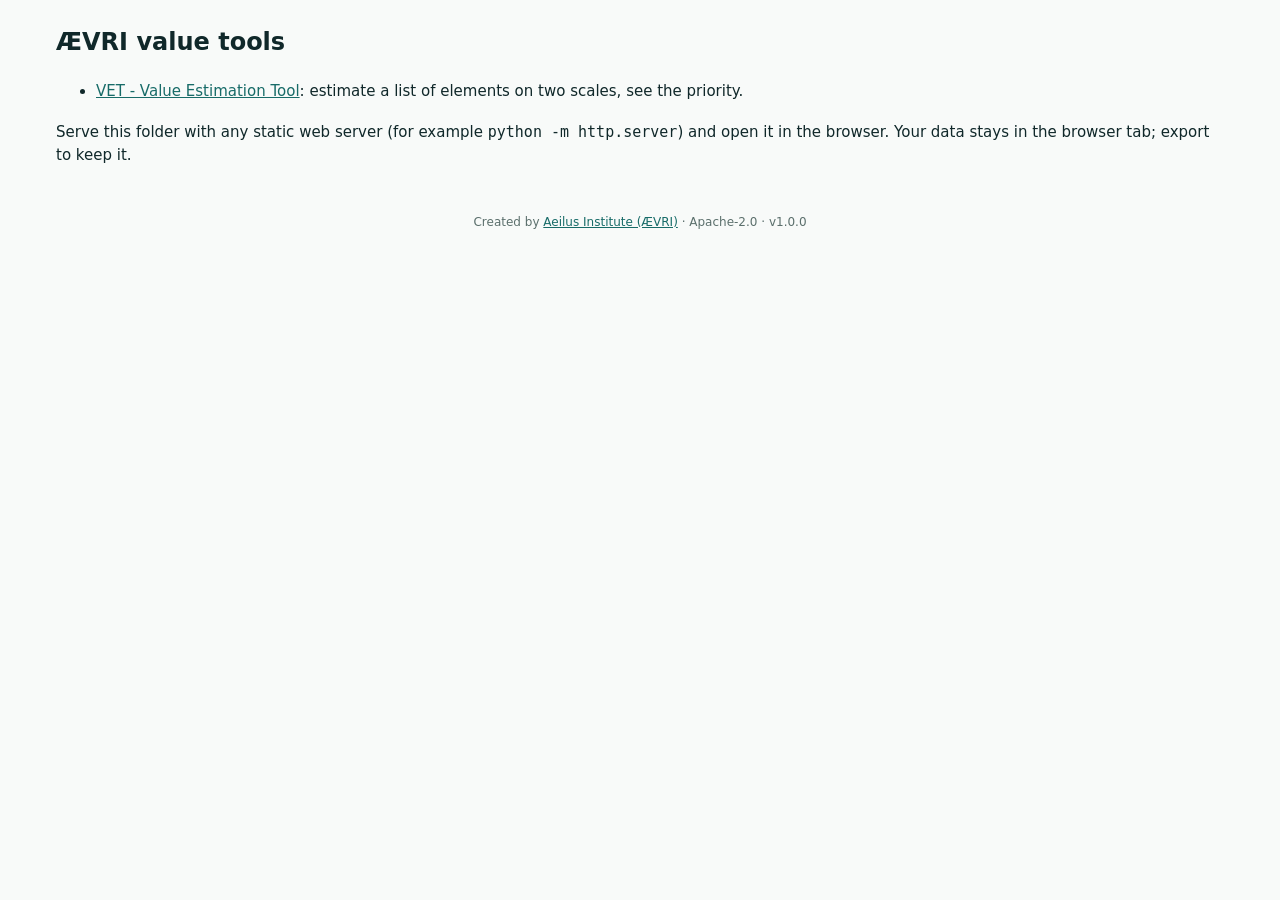
==== index.html @ a3262f16 "Release 1.0.0 Standalone package of the ÆVRI value tool, as published on https://aeilus.institute/to" ====
<!DOCTYPE html>
<html lang="en">
<head>
<meta charset="utf-8">
<meta name="viewport" content="width=device-width, initial-scale=1">
<title>ÆVRI value tools</title>
<script>/* I18N-2: ?lang=ru, else the browser language */document.documentElement.lang=(new URLSearchParams(location.search).get("lang")||navigator.language||"en").slice(0,2);</script>
<link rel="stylesheet" href="assets/base.css">
</head>
<body>
<main class="pk-main">
<h1 class="pk-h1">ÆVRI value tools</h1>
<ul class="pk-list"><li><a href="vet/">VET - Value Estimation Tool</a>: estimate a list of elements on two scales, see the priority.</li></ul>
<p>Serve this folder with any static web server (for example <code>python -m http.server</code>) and open it in the browser. Your data stays in the browser tab; export to keep it.</p>
</main>
<footer class="pk-foot">Created by <a href="https://aeilus.institute/tools/" target="_blank" rel="noopener">Aeilus Institute (ÆVRI)</a> · Apache-2.0 · v1.0.0</footer>
</body>
</html>
---- assets/base.css ----
/* Standalone pages of the ÆVRI value tools: the institute's colour tokens, a plain page around the editor. */
:root{--av-line:#d9e2df;--av-ink:#10282a;--av-muted:#5b6f6c;--av-accent:#176B68;--av-soft:#e7f2f0;--av-surface:#fff;--av-paper:#fff}
*{box-sizing:border-box}
body{margin:0;background:#f8faf9;color:#10282a;font:15px/1.5 Inter,"Segoe UI",system-ui,-apple-system,sans-serif}
a{color:#176B68}
.pk-main{max-width:1200px;margin:0 auto;padding:16px}
.pk-wide{max-width:none}
.pk-h1{font-size:24px;margin:8px 0 16px}
.pk-list{line-height:2}
.pk-foot{padding:16px;text-align:center;font-size:12px;color:#5b6f6c}
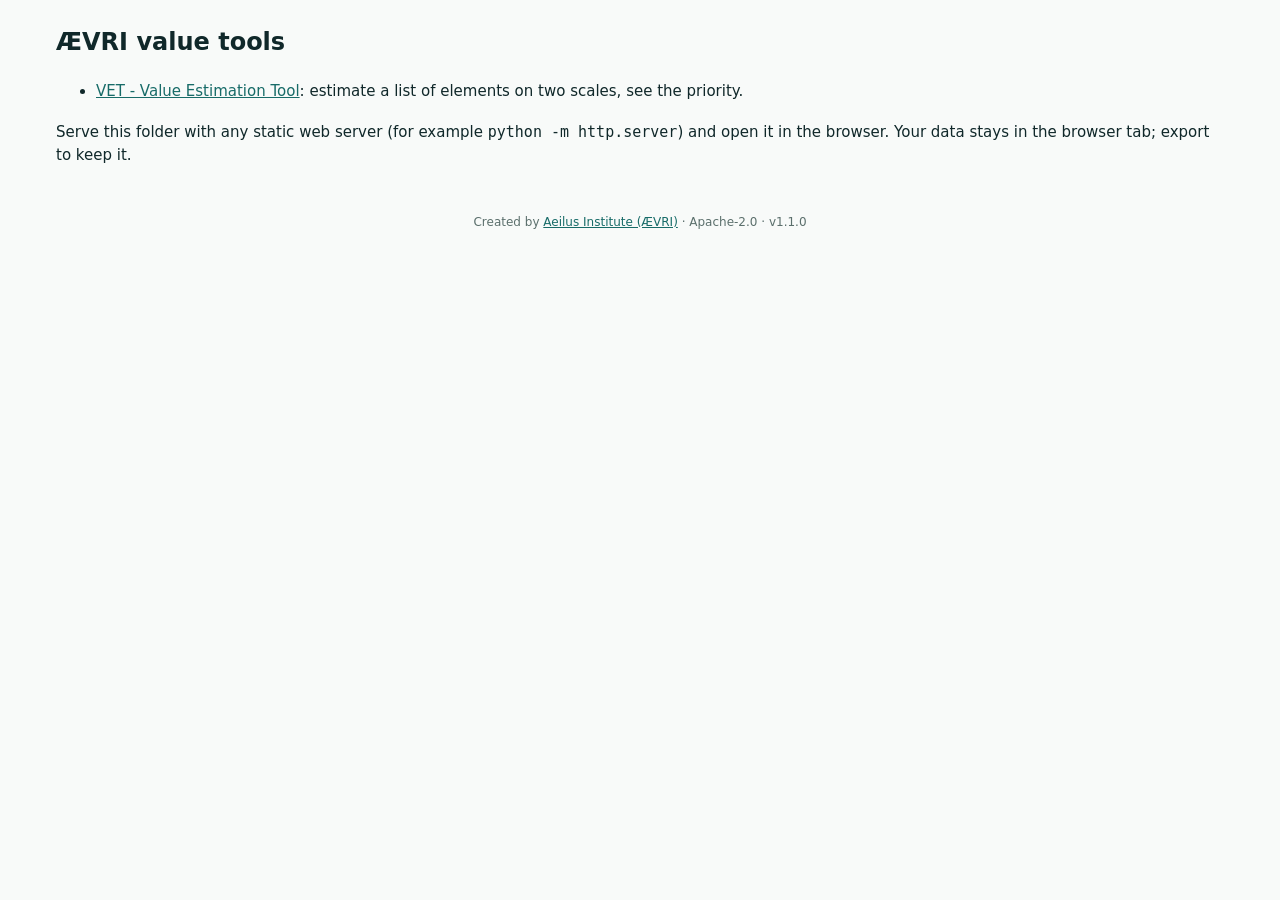
==== commit e7f2025d: "Release 1.1.0 Excel import and export, PNG and SVG, schema check on import, helpers (references, met" ====
--- a/index.html
+++ b/index.html
@@ -13,6 +13,6 @@
 <ul class="pk-list"><li><a href="vet/">VET - Value Estimation Tool</a>: estimate a list of elements on two scales, see the priority.</li></ul>
 <p>Serve this folder with any static web server (for example <code>python -m http.server</code>) and open it in the browser. Your data stays in the browser tab; export to keep it.</p>
 </main>
-<footer class="pk-foot">Created by <a href="https://aeilus.institute/tools/" target="_blank" rel="noopener">Aeilus Institute (ÆVRI)</a> · Apache-2.0 · v1.0.0</footer>
+<footer class="pk-foot">Created by <a href="https://aeilus.institute/tools/" target="_blank" rel="noopener">Aeilus Institute (ÆVRI)</a> · Apache-2.0 · v1.1.0</footer>
 </body>
 </html>
--- a/assets/base.css
+++ b/assets/base.css
@@ -7,4 +7,6 @@
 .pk-wide{max-width:none}
 .pk-h1{font-size:24px;margin:8px 0 16px}
 .pk-list{line-height:2}
-.pk-foot{padding:16px;text-align:center;font-size:12px;color:#5b6f6c}+.pk-foot{padding:16px;text-align:center;font-size:12px;color:#5b6f6c}@media (prefers-color-scheme: dark){html[data-tools-theme=auto] body{background:#0b1312;color:#e3eeeb}html[data-tools-theme=auto] a{color:#5cc8bd}html[data-tools-theme=auto] .pk-foot{color:#9db3ae}}
+html[data-tools-theme=dark] body{background:#0b1312;color:#e3eeeb}
+html[data-tools-theme=dark] a{color:#5cc8bd}
